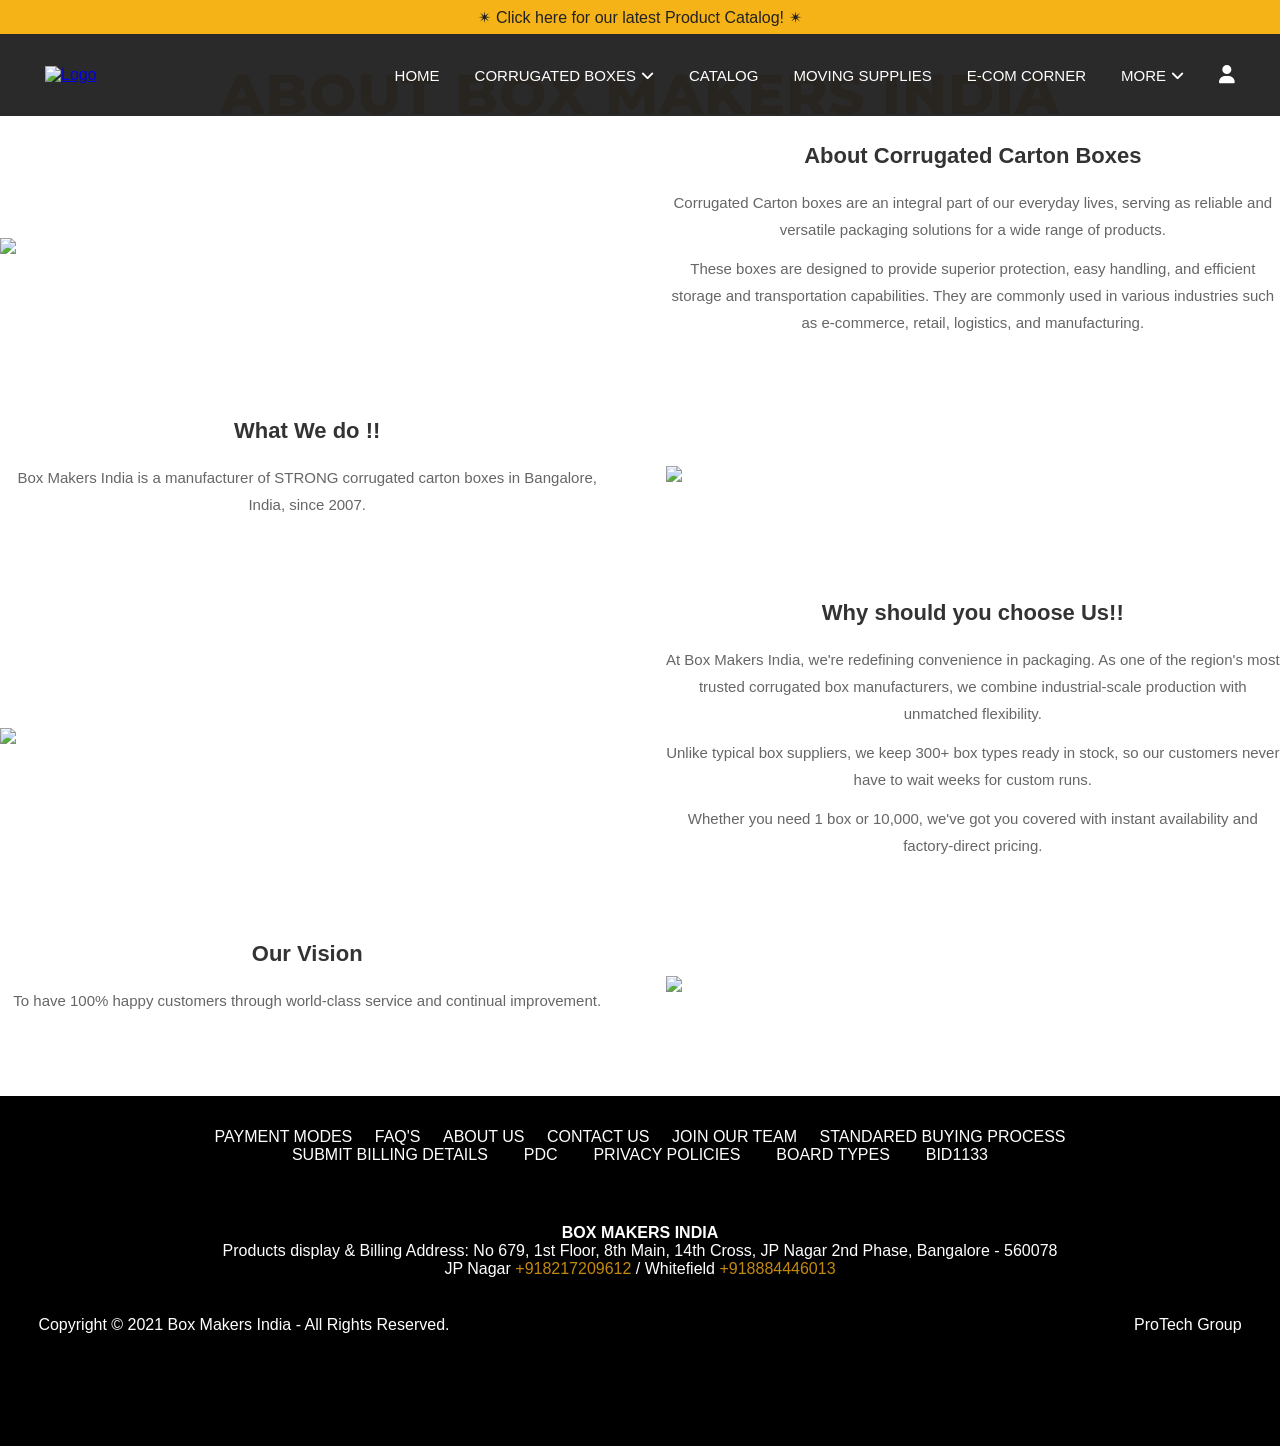
==== about.html @ 87a9edcb "first commit" ====
<!DOCTYPE html>
<html lang="en">
<head>
<meta charset="UTF-8">
<meta name="viewport" content="width=device-width, initial-scale=1.0">
<title>About Box Makers India</title>
<link href="https://fonts.googleapis.com/css2?family=Montserrat:wght@700;800;900&display=swap" rel="stylesheet">

<style>
*{
    margin:0px;
    padding:0px;
    box-sizing:border-box;
}

body{
    font-family:Arial, Helvetica, sans-serif;
    background:#fff;
}


header{
    position:fixed;
    top:0;
    left:0;
    width:100%;
    z-index:99999;
}

.topbar{
    width:100%;
    height:34px;
    background:rgb(246,179,24);
    display:flex;
    justify-content:center;
    align-items:center;
    font-size:16px;
    color:#222;
    font-weight:500;
}

.navbar{
    width:100%;
    height:82px;
    background:rgba(34,34,34,.96);
    display:flex;
    justify-content:space-between;
    align-items:center;
    padding:0 45px;
}

/* ---------------- LOGO ---------------- */

.logo img{

    width:78px;

    display:block;

}

/* ---------------- LINKS ---------------- */

.nav-links{

    display:flex;

    align-items:center;

    gap:35px;

    list-style:none;

}

.nav-links li{

    position:relative;

}

.nav-links li a{

    color:white;

    text-decoration:none;

    font-size:15px;

    font-weight:500;

    display:flex;

    align-items:center;

    gap:5px;

    transition:.3s;

}

.nav-links li a:hover{

    color:rgb(246,179,24);

}

/* ---------------- DROPDOWN ---------------- */

.dropdown-menu{

    display:none;

    position:absolute;

    top:45px;

    left:0;

    width:250px;

    background:#222;

    list-style:none;

    border-radius:5px;

    overflow:hidden;

    box-shadow:0 10px 20px rgba(0,0,0,.25);

}

.dropdown-menu li a{

    display:block;

    padding:12px 18px;

    color:white;

    font-size:14px;

}

.dropdown-menu li a:hover{

    background:#333;

    color:rgb(246,179,24);

}

.dropdown:hover .dropdown-menu{

    display:block;

}

/* ---------------- USER ICON ---------------- */

.fa-user{

    font-size:18px;

}

/* ---------------- MOBILE ---------------- */

@media(max-width:1000px){

    .navbar{

        flex-direction:column;

        height:auto;

        padding:20px;

        gap:20px;

    }

    .nav-links{

        flex-wrap:wrap;

        justify-content:center;

        gap:18px;

    }

}

.about-company{
    width:100%;
    margin:60px auto;
}


.about-title{
    font-family: "Montserrat", sans-serif;
    font-size: 56px;
    font-weight: 800;
    color: rgb(196,137,12);
    text-align: center;
    letter-spacing: 1px;
    margin-bottom: 15px;
}

.about-row{
    display:flex;
    justify-content:space-between;
    align-items:center;
    gap:50px;
    margin-bottom:70px;
}

.about-row.reverse{
    flex-direction:row-reverse;
}

.about-image{
    width:48%;
}

.about-image img{
    width:100%;
    display:block;
}

.about-content{
    width:48%;
    text-align:center;
}

.about-content h3{
    font-size:22px;
    color:#333;
    margin-bottom:20px;
}

.about-content p{
    font-size:15px;
    color:#666;
    line-height:1.8;
    margin-bottom:12px;
}
.content6 {
            /* border: 2px solid red; */
            height: 350px;
            display: flex;
            flex-direction: column;
            gap: 8%;
            background-color: rgb(0 0 0);

            .box61 {
                /* border: 2px solid rgb(230, 32, 151); */
                height: 100px;
                display: flex;
                flex-direction: column;
                justify-content: center;
                align-items: center;
                gap: 8%;


                .box611 {
                    /* border: 2px solid red; */
                    width: 70%;
                    display: flex;
                    justify-content: space-evenly;

                    a {
                        color: white;
                        text-decoration: none;
                    }
                }

                .box612 {
                    /* border: 2px solid red; */
                    width: 60%;
                    display: flex;
                    justify-content: space-evenly;

                    a {
                        color: white;
                        text-decoration: none;
                    }
                }

                a:hover {
                    background-color: gray;
                    border-radius: 7px;
                }


            }
             .box62 {
                /* border: 2px solid red; */
                height: 100px;
                width: 100%;
                display: flex;
                flex-direction: column;
                align-items: center;
                gap: 9%;

                .box621 {
                    /* border: 2px solid blue; */
                    width: 50%;
                    display: flex;
                    justify-content: center;
                    color: white;

                }

                .box622 {
                    /* border: 2px solid blue; */
                    width: 80%;
                    display: flex;
                    justify-content: center;
                    color: white;

                }

                .box623 {
                    /* border: 2px solid blue; */
                    width: 50%;
                    display: flex;
                    justify-content: center;
                    color: white;

                    span {
                        color: rgb(196 137 12);
                        cursor: pointer;
                    }

                }
            }

            .box63 {
                /* border: 2px solid rgb(60, 255, 0); */
                height: 100px;
                width: 100%;
                display: flex;
                justify-content: space-between;
                padding: 3%;
                color: white;

            }
        }
</style>

</head>
<body>

<link rel="stylesheet"
href="https://cdnjs.cloudflare.com/ajax/libs/font-awesome/6.7.2/css/all.min.css">

<header>

    <div class="topbar">
        ✴ Click here for our latest Product Catalog! ✴
    </div>

    <nav class="navbar">

        <div class="logo">
            <a href="boxmakers.html">
                <img src="https://img1.wsimg.com/isteam/ip/6660eb61-ce99-445a-9a74-7fcee167fda9/BMI%20LOGO%20600X600%20for%20Google%20Ads-0bee712.jpg/:/rs=w:200,h:200,cg:true,m/cr=w:200,h:200/qt=q:95" alt="Logo">
            </a>
        </div>

        <ul class="nav-links">

            <li><a href="boxmakers.html">HOME</a></li>

            <li class="dropdown">

                <a href="#">
                    CORRUGATED BOXES
                    <i class="fa-solid fa-angle-down"></i>
                </a>

                <ul class="dropdown-menu">

                    <li><a href="universalbox.html">Universal Boxes</a></li>

                    <li><a href="selflockingbox.html">Selflocking Mailer Boxes</a></li>

                    <li><a href="flattallbox.html">Flat & Tall Boxes</a></li>

                    <li><a href="extrastrong.html">Extra Strong Boxes</a></li>

                    <li><a href="giftingbox.html">Rigid Gifting Boxes</a></li>

                </ul>

            </li>

            <li>
                <a href="catalog.html">CATALOG</a>
            </li>

            <li>
                <a href="movingsupplies.html">MOVING SUPPLIES</a>
            </li>

            <li>
                <a href="#">E-COM CORNER</a>
            </li>

            <li class="dropdown">

                <a href="#">
                    MORE
                    <i class="fa-solid fa-angle-down"></i>
                </a>

                <ul class="dropdown-menu">

                    <li><a href="about.html">ABOUT US</a></li>

                    <li><a href="contact.html">CONTACT US</a></li>

                    <li><a href="packagematerial.html">PACKAGING MATERIAL</a></li>

                </ul>

            </li>

            <li>

                <a href="#">
                    <i class="fa-solid fa-user"></i>
                </a>

            </li>

        </ul>

    </nav>

</header>

<section class="about-company">

    <h1 class="about-title">ABOUT BOX MAKERS INDIA</h1>

    <!-- Row 1 -->
    <div class="about-row">

        <div class="about-image">
            <img src="https://img1.wsimg.com/isteam/ip/6660eb61-ce99-445a-9a74-7fcee167fda9/fb_147695744623199_378x370.jpg/:/cr=t:40.92%25,l:0%25,w:100%25,h:51.08%25/rs=w:600,h:300,cg:true">
        </div>

        <div class="about-content">

            <h3>About Corrugated Carton Boxes</h3>

            <p>
                Corrugated Carton boxes are an integral part of our everyday
                lives, serving as reliable and versatile packaging solutions
                for a wide range of products.
            </p>

            <p>
                These boxes are designed to provide superior protection,
                easy handling, and efficient storage and transportation
                capabilities. They are commonly used in various industries
                such as e-commerce, retail, logistics, and manufacturing.
            </p>

        </div>

    </div>

    <!-- Row 2 -->
    <div class="about-row reverse">

        <div class="about-image">
            <img src="https://img1.wsimg.com/isteam/stock/opmkxqB/:/cr=t:12.5%25,l:0%25,w:100%25,h:75%25/rs=w:600,h:300,cg:true">
        </div>

        <div class="about-content">

            <h3>What We do !!</h3>

            <p>
                Box Makers India is a manufacturer of STRONG corrugated carton
                boxes in Bangalore, India, since 2007.
            </p>

        </div>

    </div>

    <!-- Row 3 -->
    <div class="about-row">

        <div class="about-image">
            <img src="https://img1.wsimg.com/isteam/stock/Y8Da5pD/:/cr=t:16.66%25,l:0%25,w:100%25,h:66.69%25/rs=w:600,h:300,cg:true">
        </div>

        <div class="about-content">

            <h3>Why should you choose Us!!</h3>

            <p>
                At Box Makers India, we're redefining convenience in
                packaging. As one of the region's most trusted corrugated
                box manufacturers, we combine industrial-scale production
                with unmatched flexibility.
            </p>

            <p>
                Unlike typical box suppliers, we keep 300+ box types ready
                in stock, so our customers never have to wait weeks for
                custom runs.
            </p>

            <p>
                Whether you need 1 box or 10,000, we've got you covered with
                instant availability and factory-direct pricing.
            </p>

        </div>

    </div>

    <!-- Row 4 -->
    <div class="about-row reverse">

        <div class="about-image">
            <img src="https://img1.wsimg.com/isteam/stock/67150/:/cr=t:11.77%25,l:0%25,w:100%25,h:76.46%25/rs=w:600,h:300,cg:true">
        </div>

        <div class="about-content">
            
            <h3>Our Vision</h3>

            <p>
                To have 100% happy customers through world-class service
                and continual improvement.
            </p>
            
        </div>
        
    </div>
</section>
    <div class="content6">
        <div class="box61">
            <div class="box611">
            <a href="">PAYMENT MODES</a>
          <a href="">FAQ'S</a>
          <a href="">ABOUT US</a>
          <a href="">CONTACT US</a>
          <a href="">JOIN OUR TEAM</a>
          <a href="">STANDARED BUYING PROCESS</a>
          </div>

          <div class="box612">
          <a href="">SUBMIT BILLING DETAILS</a>
          <a href="">PDC</a>
          <a href="">PRIVACY POLICIES</a>
          <a href="">BOARD TYPES</a>
          <a href="">BID1133</a>
          
          </div>
        </div>

          <div class="box62">
            <div class="box621">
            <h4>BOX MAKERS INDIA</h4>
           </div>

           <div class="box622">
            <p>Products display & Billing Address: No 679, 1st Floor, 8th Main, 14th Cross, JP Nagar 2nd Phase, Bangalore - 560078</p>
           </div>
           <div class="box623">
            <p>JP Nagar <span>+918217209612</span> / Whitefield <span>+918884446013</span></p>
           </div>

            <div class="box63">
            <p>Copyright © 2021 Box Makers India - All Rights Reserved.</p>
            <p>ProTech Group</p>
           </div>
          
        </div>

          
        </div>


</body>
</html>
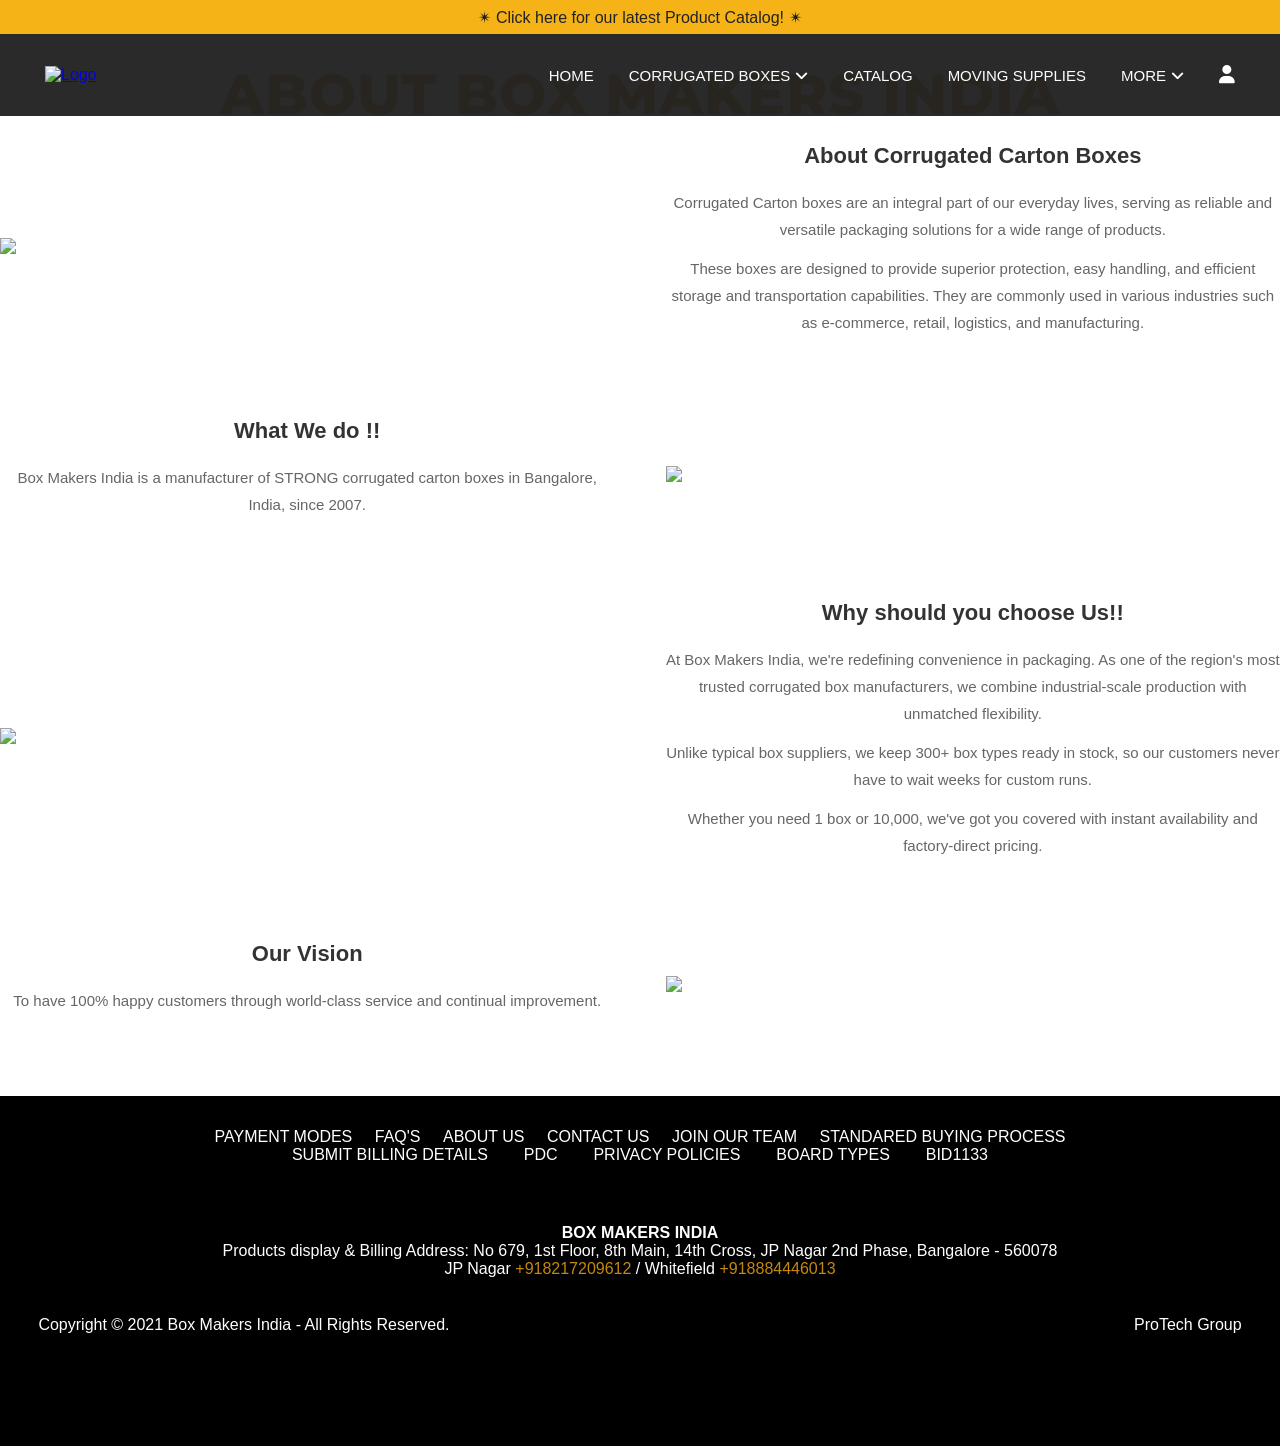
==== commit ddf4fd09: "Updated website pages, navigation, and documentation" ====
--- a/about.html
+++ b/about.html
@@ -366,14 +366,14 @@
     <nav class="navbar">
 
         <div class="logo">
-            <a href="boxmakers.html">
+            <a href="index.html">
                 <img src="https://img1.wsimg.com/isteam/ip/6660eb61-ce99-445a-9a74-7fcee167fda9/BMI%20LOGO%20600X600%20for%20Google%20Ads-0bee712.jpg/:/rs=w:200,h:200,cg:true,m/cr=w:200,h:200/qt=q:95" alt="Logo">
             </a>
         </div>
 
         <ul class="nav-links">
 
-            <li><a href="boxmakers.html">HOME</a></li>
+            <li><a href="index.html">HOME</a></li>
 
             <li class="dropdown">
 
@@ -406,9 +406,7 @@
                 <a href="movingsupplies.html">MOVING SUPPLIES</a>
             </li>
 
-            <li>
-                <a href="#">E-COM CORNER</a>
-            </li>
+            
 
             <li class="dropdown">
 
